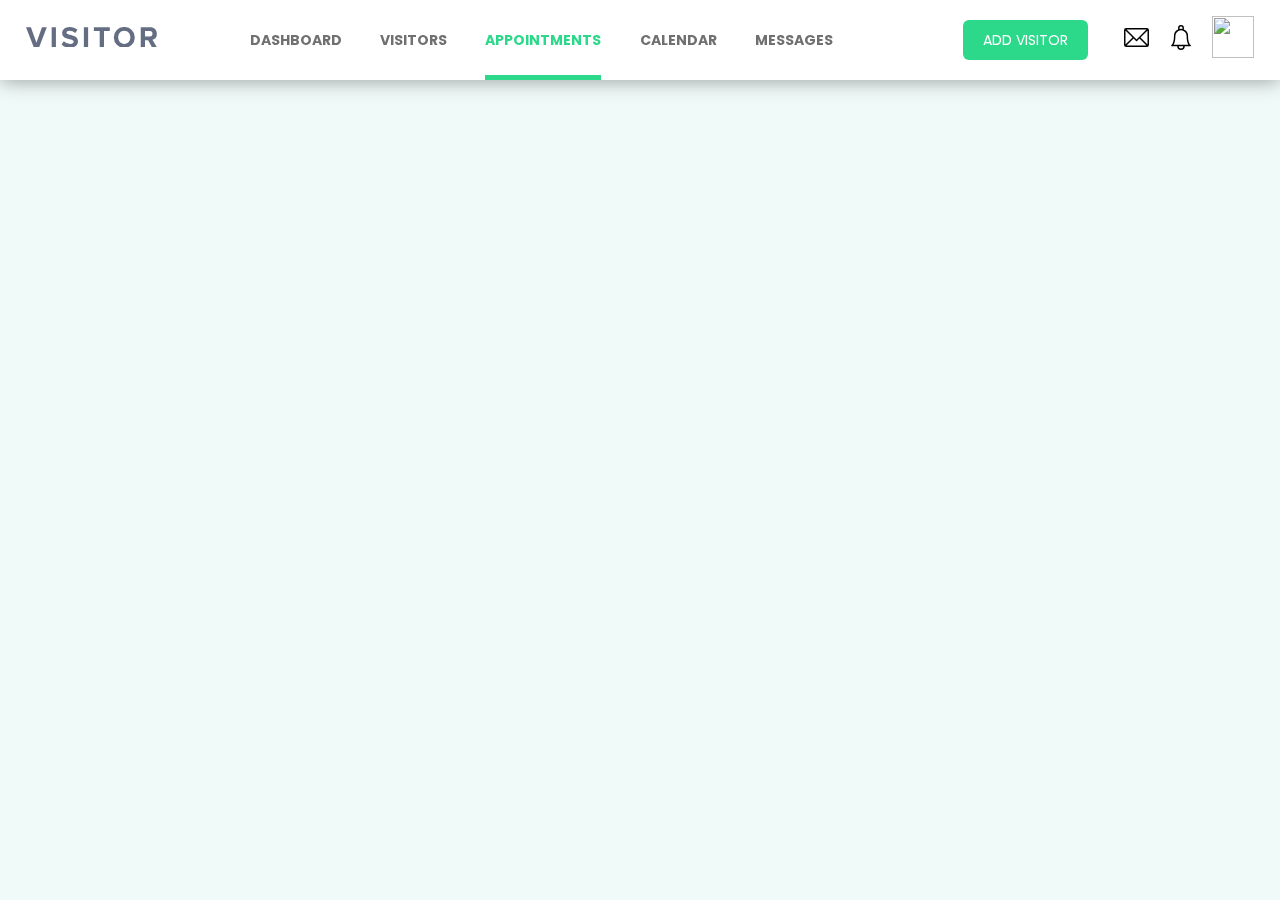
==== appointments.html @ 1dd9c5d3 "Add files via upload" ====
<!DOCTYPE html>
<html lang="en">
<head>
    <meta charset="UTF-8">
    <meta name="viewport" content="width=device-width, initial-scale=1.0">
    <link href="https://fonts.googleapis.com/css2?family=Poppins:wght@100;200;300;400;500;600;700;800;900&display=swap" rel="stylesheet">
    <link rel="stylesheet" href="css/style.css">
    <title>Dashboard</title>
</head>
<body>
    <!-- Use desktop-hide class for mobile only content -->
    <!-- Use mobile-hide class for desktop only content -->
    <header>
        <!-- Container for logo -->
        <div class="logo-container">
            <a href="index.html">
                <svg xmlns="http://www.w3.org/2000/svg" width="130.98" height="20.7" viewBox="0 0 130.98 20.7"><path class="a" d="M12.93,0l7.71-20.01H15.78L10.26-4.62,4.71-20.01H-.15L7.59,0ZM29.76,0V-20.01H25.5V0ZM43.83.36c5.4,0,8.01-2.76,8.01-6.42,0-7.47-11.49-5.34-11.49-8.52,0-1.2,1.02-2.01,2.85-2.01a8.6,8.6,0,0,1,5.82,2.19l2.37-3.12a11.13,11.13,0,0,0-7.8-2.79c-4.71,0-7.59,2.76-7.59,6.09,0,7.53,11.52,5.1,11.52,8.64,0,1.14-1.14,2.22-3.48,2.22a8.773,8.773,0,0,1-6.36-2.7L35.37-2.82A11.406,11.406,0,0,0,43.83.36ZM61.98,0V-20.01H57.72V0ZM77.85,0V-16.26h5.82v-3.75H67.71v3.75h5.85V0ZM98.16.36A10.054,10.054,0,0,0,108.63-9.99,10.054,10.054,0,0,0,98.16-20.34,10.047,10.047,0,0,0,87.72-9.99,10.047,10.047,0,0,0,98.16.36Zm0-3.78c-3.69,0-6.06-2.85-6.06-6.57,0-3.75,2.37-6.57,6.06-6.57s6.09,2.82,6.09,6.57C104.25-6.27,101.85-3.42,98.16-3.42ZM130.83,0l-4.5-7.62a5.742,5.742,0,0,0,4.38-5.94c0-3.72-2.55-6.45-6.72-6.45h-9.36V0h4.26V-7.11h3.12L125.94,0Zm-7.47-10.86h-4.47v-5.4h4.47a2.717,2.717,0,0,1,3,2.7A2.717,2.717,0,0,1,123.36-10.86Z" transform="translate(0.15 20.34)"/></svg>
            </a>
        </div>
        <!-- Navigation Bar -->
        <nav class="mobile-hide">
            <ul class="nav-links">
                <li><a class="nav-link" href="dashboard.html">DASHBOARD</a></li>
                <li><a class="nav-link" href="visitors.html">VISITORS</a></li>
                <li><a class="nav-link-active" href="appointments.html">APPOINTMENTS</a></li>
                <li><a class="nav-link" href="calendar.html">CALENDAR</a></li>
                <li><a class="nav-link" href="messages.html">MESSAGES</a></li>
            </ul>
        </nav>
        <!-- Right Control Panel (Has Add Visitor button, View Messages button, View Notifications button, View Profile Button) -->
        <div class="nav-right mobile-hide">
            <!-- Use 'action-btn' class for other buttons also -->
            <div class="action-btn">
                <a href="#" id="add-visitor">ADD VISITOR</a>
            </div>
            <div class="messages">
                <svg xmlns="http://www.w3.org/2000/svg" width="25" height="19" viewBox="0 0 512 390"><g transform="translate(0 -61)"><path d="M467,61H45A45.077,45.077,0,0,0,0,106V406a45.073,45.073,0,0,0,45,45H467a45.073,45.073,0,0,0,45-45V106A45.073,45.073,0,0,0,467,61Zm-6.214,30L256.954,294.833,51.359,91ZM30,399.788V112.069l144.479,143.24ZM51.213,421l144.57-144.57,50.657,50.222a15,15,0,0,0,21.167-.046L317,277.213,460.787,421ZM482,399.787,338.213,256,482,112.212Z"/></g></svg>
            </div>
            <div class="notifications">
                <svg xmlns="http://www.w3.org/2000/svg" width="20" height="25" viewBox="0 0 25 31.595"><path d="M77.918,25.143a4.909,4.909,0,0,1-1.492-2.031c-1.285-2.72-1.555-6.552-1.555-9.288,0-.012,0-.024,0-.036a8.964,8.964,0,0,0-5.277-8.13V3.52A3.521,3.521,0,0,0,66.08,0h-.291a3.521,3.521,0,0,0-3.514,3.52V5.658A8.965,8.965,0,0,0,57,13.824c0,2.736-.27,6.568-1.555,9.288a4.909,4.909,0,0,1-1.492,2.031.9.9,0,0,0-.494,1.023.942.942,0,0,0,.928.723h6.785a4.766,4.766,0,0,0,9.531,0h6.785a.942.942,0,0,0,.928-.723A.9.9,0,0,0,77.918,25.143ZM64.126,3.52a1.666,1.666,0,0,1,1.663-1.665h.291A1.666,1.666,0,0,1,67.742,3.52V5.057a8.965,8.965,0,0,0-3.616,0V3.52ZM65.934,29.74a2.921,2.921,0,0,1-2.914-2.85h5.828A2.921,2.921,0,0,1,65.934,29.74Zm3.727-4.7H56.494a9.7,9.7,0,0,0,.485-.851c1.241-2.446,1.87-5.932,1.87-10.36a7.085,7.085,0,1,1,14.171,0c0,.011,0,.023,0,.034,0,4.41.633,7.884,1.87,10.323a9.71,9.71,0,0,0,.485.851Z" transform="translate(-53.434 0)"/></svg>
            </div>
            <div class="profile">
                <button><img src="img/profile_pic.svg" alt=""></button>
                <ul>
                    <li><a href="#">PROFILE</a></li>
                    <li><a href="#">EXTENSIONS</a></li>
                    <li><a href="#">SETTINGS</a></li>
                    <li><a href="#">LOGOUT</a></li>
                </ul>
            </div>
        </div>
        <!-- Hamburger Menu (Only for Mobile View) -->
        <div class="burger desktop-hide">
            <svg xmlns="http://www.w3.org/2000/svg" width="25.426" height="19.043" viewBox="0 0 25.426 19.043"><defs><style>.a{fill:#646d82;}</style></defs><g transform="translate(0 -64.267)"><path class="a" d="M23.086,64.267H2.34a2.341,2.341,0,0,0,0,4.681H23.086a2.341,2.341,0,0,0,0-4.681Z"/><path class="a" d="M23.086,208.867H2.34a2.341,2.341,0,0,0,0,4.681H23.086a2.341,2.341,0,0,0,0-4.681Z" transform="translate(0 -137.419)"/><path class="a" d="M23.086,353.467H2.34a2.341,2.341,0,0,0,0,4.681H23.086a2.341,2.341,0,0,0,0-4.681Z" transform="translate(0 -274.838)"/></g></svg>
        </div>
    </header>
    <!-- Used for the header background -->
    <div class="nav-cover"></div>

    <main>
        <!-- Remove this and add content inside a main, section or a div container -->
    </main>
</body>
</html>
---- css/style.css ----
/* Apply to all elements */
* {
    margin: 0px;
    padding: 0px;
    box-sizing: border-box;
    
}

/* Fixed header */
header {
    position: fixed;
    width: 100%;
    z-index: 100;
    font-size: 14px;
    display: flex;
    height: 80px;
    padding: 0 1rem 0 1rem;
    align-items: center;
    -webkit-backdrop-filter: blur(20px) saturate(150%);
    backdrop-filter: blur(20px) saturate(150%);
    box-shadow: 0px 0px 20px rgba(0,0,0,0.4);
    
}

/* Pseudo element for the background blur */
header::after {
    content: "";
    opacity: 0.3;
    top: 0;
    background-image: url("img/BG.svg");
    position: absolute;
    background-position: center;
    z-index: -1;  
}

.logo-container, .nav-links, .nav-right {
    display: flex;
}

.logo-container {
    margin-left: 10px;
    margin-right: 10px;
    float: left;
}

.logo-container svg {
    fill: #646d82;
}

.logo-container:hover svg {
    fill: #2CD889;
}

nav {
    flex: 2;
    margin-left: 4rem;
    margin-right: 4rem;
    width: 0.5rem;
    font-weight: 700;
    height: 100%;
    padding-top: 30px;
}

.nav-links {
    justify-content: space-around;
    list-style: none;
}

.nav-links:hover .nav-link {
    opacity: 0.4;
}

.nav-links .nav-link:hover {
    opacity: 1;
    font-size: 1rem;
    padding-bottom: 22px;
}

.nav-link {
    padding: 30px 0 25px 0;
    text-decoration: none;
    color: #707070;
    transition: ease 0.3s;
}

.nav-link:hover {
    border-color: #2CD889;
    color: #2CD889;
    border-bottom-width: 5px;
    border-bottom-style: solid;
}

.nav-link-active{
    padding: 30px 0 25px 0;
    text-decoration: none;
    color: #2CD889;
    border-color: #2CD889;
    border-bottom-width: 5px;
    border-bottom-style: solid;
}

.nav-right {
    flex: 1;
    align-items: center;
    justify-content: space-around;
    padding-left: 3%;
}

.action-btn > a {
    background-color: #2CD889;
    color: white;
    padding: 10px 20px;
    text-decoration: none;
    border-radius: 6px;
}

.action-btn > a:hover {
    background-color: #29be79;
}

#add-visitor {
    margin-right: 1rem;
}

.notifications:hover svg, .messages:hover svg {
    cursor: pointer;
    fill: #2CD889;
}

.profile:hover {
    cursor: pointer;
    filter: brightness(110%);
}

.profile{
    position: relative;
}

.profile  img { 
    width: 42px;
    height: 42px;
}

.profile button{
    width: 42px;
    height: 42px;
    background: transparent;
    border: none;
}

.profile ul{
    display: flex;
    flex-direction: column;
    justify-content: space-around;
    align-items: center;
    position: absolute;
    -webkit-backdrop-filter: blur(20px) saturate(150%);
    backdrop-filter: blur(20px) saturate(150%);
    box-shadow: 0px 0px 20px rgba(0,0,0,0.4);
    width: 250px;
    margin-top: 16px;
    right: 0px;
    height: 250px;
    list-style: none;
    transform: translateY(20px);
    transition: all 0.4s ease;
    border-radius: 5px;
    opacity: 0;
    pointer-events: none;
}

.profile a{
    text-decoration: none;
    color: #646D82;
    font-weight: 700;
}

.profile ul li{
    display: flex;
    justify-content: space-around;
    align-items: center;
    width: 100%;
    height: 100%;
}

.profile ul li :hover{
    width: 100%;
    height: 100%;
    display: flex;
    justify-content: space-around;
    align-items: center;
    background-color: #2CD889;
}

.profile button:focus + ul{
    opacity: 1;
    pointer-events: all;
    transform: translateY(0px);
}

/* Will only be visible after width: 650px */
.desktop-hide {
    display: none;
}

.messages, .notifications {
    padding-right: 0.1rem;
}

.nav-cover {
    top: 0;
    width: 100%;
    height: 80px;
    background-color: white;
}

body {
    background-color: #F0FAF8;
    font-family: 'Poppins', sans-serif;
}

/* Break Point */
@media screen and (max-width:1095px) {
    header {
        align-items: center;
        display: grid;
        height: 160px;
    }

    .nav-cover {
        height: 160px;
    }

    .logo-container {
        grid-row: 1;
        display: inline;
    }

    nav {
        grid-column: 1/2 span;
        width: 100%;
        padding: 0;
        margin: 0;
        width: 100%;
    }

    .nav-links > li {
        width: 20%;
    }

    .nav-link {
        display: inline-block;
        width: 100%;
    }

    .nav-links {
        text-align: center;
        width: 100%;
        left: 0;
        right: 0;
        bottom: 0;
        margin-left: auto;
        margin-right: auto;
        position: absolute;
    }

    .nav-links .nav-link:hover {
        padding-bottom: 23px;
    }

    .nav-right {
        grid-row: 1;
        display: flex;
    }

    /* Will only be visible after width: 650px */
    .desktop-hide {
        display: none;
    }
}

/* Break Point */
@media screen and (max-width: 650px) {
    header {
        height: 80px;
        display: inline-flex;
    }

    .nav-cover {
        height: 80px;
    }

    .mobile-hide {
        display: none;
    }

    .burger {
        display: flex;
        margin-left: auto;
        margin-right: 10px;
        order: 2;
        cursor: pointer;
    }
}
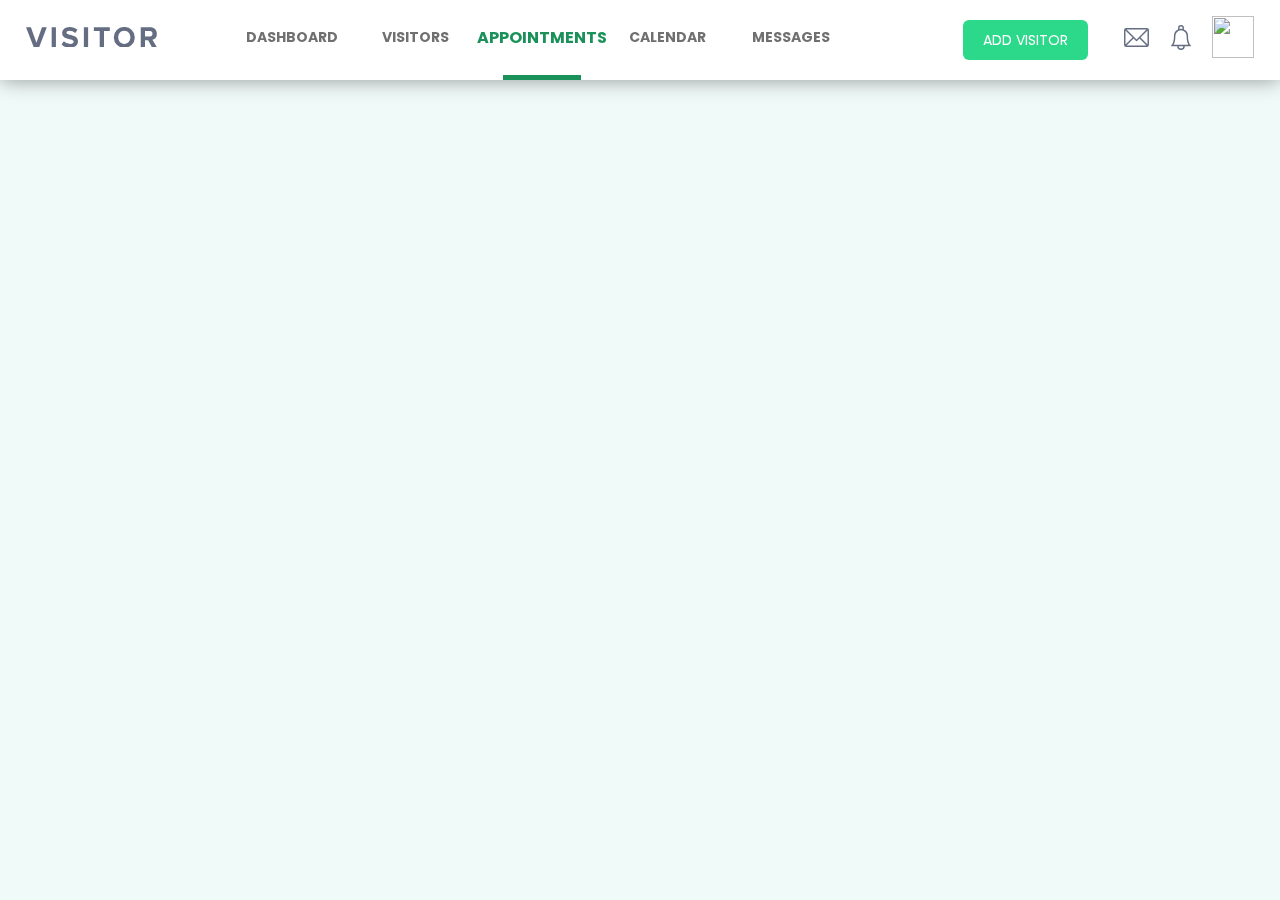
==== commit 3b69a940: "Add files via upload" ====
--- a/appointments.html
+++ b/appointments.html
@@ -1,64 +1,81 @@
-<!DOCTYPE html>
-<html lang="en">
-<head>
-    <meta charset="UTF-8">
-    <meta name="viewport" content="width=device-width, initial-scale=1.0">
-    <link href="https://fonts.googleapis.com/css2?family=Poppins:wght@100;200;300;400;500;600;700;800;900&display=swap" rel="stylesheet">
-    <link rel="stylesheet" href="css/style.css">
-    <title>Dashboard</title>
-</head>
-<body>
-    <!-- Use desktop-hide class for mobile only content -->
-    <!-- Use mobile-hide class for desktop only content -->
-    <header>
-        <!-- Container for logo -->
-        <div class="logo-container">
-            <a href="index.html">
-                <svg xmlns="http://www.w3.org/2000/svg" width="130.98" height="20.7" viewBox="0 0 130.98 20.7"><path class="a" d="M12.93,0l7.71-20.01H15.78L10.26-4.62,4.71-20.01H-.15L7.59,0ZM29.76,0V-20.01H25.5V0ZM43.83.36c5.4,0,8.01-2.76,8.01-6.42,0-7.47-11.49-5.34-11.49-8.52,0-1.2,1.02-2.01,2.85-2.01a8.6,8.6,0,0,1,5.82,2.19l2.37-3.12a11.13,11.13,0,0,0-7.8-2.79c-4.71,0-7.59,2.76-7.59,6.09,0,7.53,11.52,5.1,11.52,8.64,0,1.14-1.14,2.22-3.48,2.22a8.773,8.773,0,0,1-6.36-2.7L35.37-2.82A11.406,11.406,0,0,0,43.83.36ZM61.98,0V-20.01H57.72V0ZM77.85,0V-16.26h5.82v-3.75H67.71v3.75h5.85V0ZM98.16.36A10.054,10.054,0,0,0,108.63-9.99,10.054,10.054,0,0,0,98.16-20.34,10.047,10.047,0,0,0,87.72-9.99,10.047,10.047,0,0,0,98.16.36Zm0-3.78c-3.69,0-6.06-2.85-6.06-6.57,0-3.75,2.37-6.57,6.06-6.57s6.09,2.82,6.09,6.57C104.25-6.27,101.85-3.42,98.16-3.42ZM130.83,0l-4.5-7.62a5.742,5.742,0,0,0,4.38-5.94c0-3.72-2.55-6.45-6.72-6.45h-9.36V0h4.26V-7.11h3.12L125.94,0Zm-7.47-10.86h-4.47v-5.4h4.47a2.717,2.717,0,0,1,3,2.7A2.717,2.717,0,0,1,123.36-10.86Z" transform="translate(0.15 20.34)"/></svg>
-            </a>
-        </div>
-        <!-- Navigation Bar -->
-        <nav class="mobile-hide">
-            <ul class="nav-links">
-                <li><a class="nav-link" href="dashboard.html">DASHBOARD</a></li>
-                <li><a class="nav-link" href="visitors.html">VISITORS</a></li>
-                <li><a class="nav-link-active" href="appointments.html">APPOINTMENTS</a></li>
-                <li><a class="nav-link" href="calendar.html">CALENDAR</a></li>
-                <li><a class="nav-link" href="messages.html">MESSAGES</a></li>
-            </ul>
-        </nav>
-        <!-- Right Control Panel (Has Add Visitor button, View Messages button, View Notifications button, View Profile Button) -->
-        <div class="nav-right mobile-hide">
-            <!-- Use 'action-btn' class for other buttons also -->
-            <div class="action-btn">
-                <a href="#" id="add-visitor">ADD VISITOR</a>
-            </div>
-            <div class="messages">
-                <svg xmlns="http://www.w3.org/2000/svg" width="25" height="19" viewBox="0 0 512 390"><g transform="translate(0 -61)"><path d="M467,61H45A45.077,45.077,0,0,0,0,106V406a45.073,45.073,0,0,0,45,45H467a45.073,45.073,0,0,0,45-45V106A45.073,45.073,0,0,0,467,61Zm-6.214,30L256.954,294.833,51.359,91ZM30,399.788V112.069l144.479,143.24ZM51.213,421l144.57-144.57,50.657,50.222a15,15,0,0,0,21.167-.046L317,277.213,460.787,421ZM482,399.787,338.213,256,482,112.212Z"/></g></svg>
-            </div>
-            <div class="notifications">
-                <svg xmlns="http://www.w3.org/2000/svg" width="20" height="25" viewBox="0 0 25 31.595"><path d="M77.918,25.143a4.909,4.909,0,0,1-1.492-2.031c-1.285-2.72-1.555-6.552-1.555-9.288,0-.012,0-.024,0-.036a8.964,8.964,0,0,0-5.277-8.13V3.52A3.521,3.521,0,0,0,66.08,0h-.291a3.521,3.521,0,0,0-3.514,3.52V5.658A8.965,8.965,0,0,0,57,13.824c0,2.736-.27,6.568-1.555,9.288a4.909,4.909,0,0,1-1.492,2.031.9.9,0,0,0-.494,1.023.942.942,0,0,0,.928.723h6.785a4.766,4.766,0,0,0,9.531,0h6.785a.942.942,0,0,0,.928-.723A.9.9,0,0,0,77.918,25.143ZM64.126,3.52a1.666,1.666,0,0,1,1.663-1.665h.291A1.666,1.666,0,0,1,67.742,3.52V5.057a8.965,8.965,0,0,0-3.616,0V3.52ZM65.934,29.74a2.921,2.921,0,0,1-2.914-2.85h5.828A2.921,2.921,0,0,1,65.934,29.74Zm3.727-4.7H56.494a9.7,9.7,0,0,0,.485-.851c1.241-2.446,1.87-5.932,1.87-10.36a7.085,7.085,0,1,1,14.171,0c0,.011,0,.023,0,.034,0,4.41.633,7.884,1.87,10.323a9.71,9.71,0,0,0,.485.851Z" transform="translate(-53.434 0)"/></svg>
-            </div>
-            <div class="profile">
-                <button><img src="img/profile_pic.svg" alt=""></button>
-                <ul>
-                    <li><a href="#">PROFILE</a></li>
-                    <li><a href="#">EXTENSIONS</a></li>
-                    <li><a href="#">SETTINGS</a></li>
-                    <li><a href="#">LOGOUT</a></li>
-                </ul>
-            </div>
-        </div>
-        <!-- Hamburger Menu (Only for Mobile View) -->
-        <div class="burger desktop-hide">
-            <svg xmlns="http://www.w3.org/2000/svg" width="25.426" height="19.043" viewBox="0 0 25.426 19.043"><defs><style>.a{fill:#646d82;}</style></defs><g transform="translate(0 -64.267)"><path class="a" d="M23.086,64.267H2.34a2.341,2.341,0,0,0,0,4.681H23.086a2.341,2.341,0,0,0,0-4.681Z"/><path class="a" d="M23.086,208.867H2.34a2.341,2.341,0,0,0,0,4.681H23.086a2.341,2.341,0,0,0,0-4.681Z" transform="translate(0 -137.419)"/><path class="a" d="M23.086,353.467H2.34a2.341,2.341,0,0,0,0,4.681H23.086a2.341,2.341,0,0,0,0-4.681Z" transform="translate(0 -274.838)"/></g></svg>
-        </div>
-    </header>
-    <!-- Used for the header background -->
-    <div class="nav-cover"></div>
-
-    <main>
-        <!-- Remove this and add content inside a main, section or a div container -->
-    </main>
-</body>
-</html>
+<!DOCTYPE html>
+<html lang="en">
+<head>
+    <meta charset="UTF-8">
+    <meta name="viewport" content="width=device-width, initial-scale=1.0">
+    <link href="https://fonts.googleapis.com/css2?family=Poppins:wght@100;200;300;400;500;600;700;800;900&display=swap" rel="stylesheet">
+    <link rel="stylesheet" href="css/appointments_style.css">
+    <link rel="icon" href="img/icon.png">
+    <script src="scripts/index.js"></script>
+    <title>Appointments</title>
+</head>
+<body>
+    <!-- Use desktop-hide class for mobile only content -->
+    <!-- Use mobile-hide class for desktop only content -->
+    <header>
+        <!-- Container for logo -->
+        <div class="logo-container">
+            <a href="index.html">
+                <svg xmlns="http://www.w3.org/2000/svg" width="130.98" height="20.7" viewBox="0 0 130.98 20.7"><path class="a" d="M12.93,0l7.71-20.01H15.78L10.26-4.62,4.71-20.01H-.15L7.59,0ZM29.76,0V-20.01H25.5V0ZM43.83.36c5.4,0,8.01-2.76,8.01-6.42,0-7.47-11.49-5.34-11.49-8.52,0-1.2,1.02-2.01,2.85-2.01a8.6,8.6,0,0,1,5.82,2.19l2.37-3.12a11.13,11.13,0,0,0-7.8-2.79c-4.71,0-7.59,2.76-7.59,6.09,0,7.53,11.52,5.1,11.52,8.64,0,1.14-1.14,2.22-3.48,2.22a8.773,8.773,0,0,1-6.36-2.7L35.37-2.82A11.406,11.406,0,0,0,43.83.36ZM61.98,0V-20.01H57.72V0ZM77.85,0V-16.26h5.82v-3.75H67.71v3.75h5.85V0ZM98.16.36A10.054,10.054,0,0,0,108.63-9.99,10.054,10.054,0,0,0,98.16-20.34,10.047,10.047,0,0,0,87.72-9.99,10.047,10.047,0,0,0,98.16.36Zm0-3.78c-3.69,0-6.06-2.85-6.06-6.57,0-3.75,2.37-6.57,6.06-6.57s6.09,2.82,6.09,6.57C104.25-6.27,101.85-3.42,98.16-3.42ZM130.83,0l-4.5-7.62a5.742,5.742,0,0,0,4.38-5.94c0-3.72-2.55-6.45-6.72-6.45h-9.36V0h4.26V-7.11h3.12L125.94,0Zm-7.47-10.86h-4.47v-5.4h4.47a2.717,2.717,0,0,1,3,2.7A2.717,2.717,0,0,1,123.36-10.86Z" transform="translate(0.15 20.34)"/></svg>
+            </a>
+        </div>
+        <!-- Navigation Bar -->
+        <nav class="mobile-hide">
+            <div class="nav-links">
+                <a class="nav-link" href="index.html">DASHBOARD</a>
+                <a class="nav-link" href="visitors.html">VISITORS</a>
+                <a class="nav-link current" href="appointments.html">APPOINTMENTS</a>
+                <a class="nav-link" href="calendar.html">CALENDAR</a>
+                <a class="nav-link" href="messages.html">MESSAGES</a>
+                <div class="line"></div>
+            </div>
+        </nav>
+        <!-- Right Control Panel (Has Add Visitor button, View Messages button, View Notifications button, View Profile Button) -->
+        <div class="nav-right mobile-hide">
+            <!-- Use 'action-btn' class for other buttons also -->
+            <div class="action-btn">
+                <a href="#" id="add-visitor">ADD VISITOR</a>
+            </div>
+            <div class="messages">
+                <svg xmlns="http://www.w3.org/2000/svg" width="25" height="19" viewBox="0 0 512 390"><g transform="translate(0 -61)"><path d="M467,61H45A45.077,45.077,0,0,0,0,106V406a45.073,45.073,0,0,0,45,45H467a45.073,45.073,0,0,0,45-45V106A45.073,45.073,0,0,0,467,61Zm-6.214,30L256.954,294.833,51.359,91ZM30,399.788V112.069l144.479,143.24ZM51.213,421l144.57-144.57,50.657,50.222a15,15,0,0,0,21.167-.046L317,277.213,460.787,421ZM482,399.787,338.213,256,482,112.212Z"/></g></svg>
+            </div>
+            <div class="notifications">
+                <svg xmlns="http://www.w3.org/2000/svg" width="20" height="25" viewBox="0 0 25 31.595"><path d="M77.918,25.143a4.909,4.909,0,0,1-1.492-2.031c-1.285-2.72-1.555-6.552-1.555-9.288,0-.012,0-.024,0-.036a8.964,8.964,0,0,0-5.277-8.13V3.52A3.521,3.521,0,0,0,66.08,0h-.291a3.521,3.521,0,0,0-3.514,3.52V5.658A8.965,8.965,0,0,0,57,13.824c0,2.736-.27,6.568-1.555,9.288a4.909,4.909,0,0,1-1.492,2.031.9.9,0,0,0-.494,1.023.942.942,0,0,0,.928.723h6.785a4.766,4.766,0,0,0,9.531,0h6.785a.942.942,0,0,0,.928-.723A.9.9,0,0,0,77.918,25.143ZM64.126,3.52a1.666,1.666,0,0,1,1.663-1.665h.291A1.666,1.666,0,0,1,67.742,3.52V5.057a8.965,8.965,0,0,0-3.616,0V3.52ZM65.934,29.74a2.921,2.921,0,0,1-2.914-2.85h5.828A2.921,2.921,0,0,1,65.934,29.74Zm3.727-4.7H56.494a9.7,9.7,0,0,0,.485-.851c1.241-2.446,1.87-5.932,1.87-10.36a7.085,7.085,0,1,1,14.171,0c0,.011,0,.023,0,.034,0,4.41.633,7.884,1.87,10.323a9.71,9.71,0,0,0,.485.851Z" transform="translate(-53.434 0)"/></svg>
+            </div>
+            <div class="profile" onclick="toggle_visibility('dropdown-profile');">
+                <img class="dropbtn" src="img/profile_pic.svg" alt="">
+            </div>
+        </div>
+        <!-- Hamburger Menu (Only for Mobile View) -->
+        <div class="burger desktop-hide">
+            <svg xmlns="http://www.w3.org/2000/svg" width="25.426" height="19.043" viewBox="0 0 25.426 19.043"><defs><style>.a{fill:#646d82;}</style></defs><g transform="translate(0 -64.267)"><path class="a" d="M23.086,64.267H2.34a2.341,2.341,0,0,0,0,4.681H23.086a2.341,2.341,0,0,0,0-4.681Z"/><path class="a" d="M23.086,208.867H2.34a2.341,2.341,0,0,0,0,4.681H23.086a2.341,2.341,0,0,0,0-4.681Z" transform="translate(0 -137.419)"/><path class="a" d="M23.086,353.467H2.34a2.341,2.341,0,0,0,0,4.681H23.086a2.341,2.341,0,0,0,0-4.681Z" transform="translate(0 -274.838)"/></g></svg>
+        </div>
+    </header>
+    <div id="dropdown-profile" class="dropdown">
+        <ul>
+            <li>
+                <svg xmlns="http://www.w3.org/2000/svg" width="21" height="20.999" viewBox="0 0 21 20.999"><defs><style>.a{fill:#646d82;}</style></defs><g transform="translate(0 -0.011)"><g transform="translate(0 0.011)"><path class="a" d="M18.086,3.242A10.5,10.5,0,1,0,3.231,18.065c.006.006.008.015.014.02.061.058.127.108.188.164.169.15.337.305.515.45.1.075.194.15.292.219.168.125.336.25.511.366.119.075.242.15.364.225.162.1.323.2.49.285.142.075.286.139.43.208s.313.15.474.217.323.12.487.178.3.112.461.16c.177.053.358.094.538.139.15.037.3.079.45.109.207.041.417.067.627.1.13.018.256.043.388.056.343.034.69.052,1.039.052s.7-.019,1.039-.052c.131-.013.258-.038.388-.056.21-.029.42-.055.627-.1.15-.03.3-.075.45-.109.18-.044.361-.085.538-.139.157-.048.308-.106.461-.16s.327-.112.487-.178.316-.143.474-.217.289-.133.43-.208c.167-.089.328-.187.49-.285.122-.075.245-.143.364-.225.175-.115.343-.241.511-.366.1-.075.2-.142.292-.219.178-.142.346-.294.515-.45.061-.056.127-.106.188-.164.006-.005.008-.014.014-.02A10.484,10.484,0,0,0,18.086,3.242ZM16.4,17.28c-.136.12-.277.234-.42.344-.084.064-.168.128-.254.19-.136.1-.274.191-.414.28-.1.065-.206.128-.311.19q-.2.112-.4.225c-.12.061-.242.119-.365.176s-.259.118-.391.171-.274.1-.412.15-.253.088-.382.127c-.15.045-.307.082-.462.119-.121.028-.241.061-.364.085-.178.034-.359.058-.541.083-.1.013-.206.032-.31.043-.288.028-.58.044-.874.044s-.586-.016-.874-.044c-.1-.01-.207-.029-.31-.043-.182-.025-.364-.049-.541-.083-.123-.024-.243-.056-.364-.085-.155-.037-.31-.075-.462-.119-.128-.038-.255-.083-.382-.127s-.277-.1-.412-.15-.262-.112-.391-.171-.245-.115-.365-.176c-.136-.07-.27-.145-.4-.225-.1-.061-.209-.124-.311-.19-.14-.089-.278-.182-.414-.28-.086-.061-.17-.125-.254-.19-.142-.11-.283-.225-.42-.344-.033-.025-.063-.056-.1-.085a6.015,6.015,0,0,1,4.088-5.619,4.445,4.445,0,0,0,3.819,0,6.015,6.015,0,0,1,4.088,5.619C16.463,17.223,16.433,17.252,16.4,17.28ZM7.882,6.022a3,3,0,1,1,4.084,4.084.016.016,0,0,0-.013,0,3.177,3.177,0,0,1-.627.265c-.039.011-.075.026-.116.036-.075.02-.154.033-.231.046a3.037,3.037,0,0,1-.44.044h-.085a3.037,3.037,0,0,1-.44-.044c-.075-.013-.154-.027-.231-.046-.04-.01-.075-.025-.116-.036a3.174,3.174,0,0,1-.627-.265l-.013,0A3,3,0,0,1,7.882,6.022Zm9.943,9.686h0a7.535,7.535,0,0,0-4.014-5.168,4.5,4.5,0,1,0-6.628,0,7.535,7.535,0,0,0-4.014,5.168,9,9,0,1,1,14.656,0Z" transform="translate(0 -0.011)"/></g></g></svg>
+                <a href="#">PROFILE</a>
+            </li>
+            <li>
+                <svg xmlns="http://www.w3.org/2000/svg" width="21" height="21" viewBox="0 0 21 21"><defs><style>.a{fill:#646d82;}</style></defs><path class="a" d="M18.408,11.115h1.977A.615.615,0,0,0,21,10.5V4.569a.615.615,0,0,0-.615-.615H15.069V2.592a2.592,2.592,0,1,0-5.184,0V3.954H4.569a.615.615,0,0,0-.615.615V9.885H2.592a2.592,2.592,0,0,0,0,5.184H3.954v5.316A.615.615,0,0,0,4.569,21H10.5a.615.615,0,0,0,.615-.615V18.408a1.362,1.362,0,0,1,2.723,0v1.977a.615.615,0,0,0,.615.615h5.931A.615.615,0,0,0,21,20.385V14.454a.615.615,0,0,0-.615-.615H18.408a1.362,1.362,0,1,1,0-2.723Zm0,3.954H19.77v4.7h-4.7V18.408a2.592,2.592,0,0,0-5.184,0V19.77h-4.7V14.454a.615.615,0,0,0-.615-.615H2.592a1.362,1.362,0,0,1,0-2.723H4.569a.615.615,0,0,0,.615-.615V5.184H10.5a.615.615,0,0,0,.615-.615V2.592a1.362,1.362,0,0,1,2.723,0V4.569a.615.615,0,0,0,.615.615H19.77v4.7H18.408a2.592,2.592,0,1,0,0,5.184Z"/></svg>
+                <a href="#">EXTENSIONS</a>
+            </li>
+            <li>
+                <svg xmlns="http://www.w3.org/2000/svg" width="21.572" height="21.572" viewBox="0 0 21.572 21.572"><defs><style>.a{fill:#646d82;}</style></defs><path class="a" d="M20.165,8.441H18.409a7.937,7.937,0,0,0-.574-1.387l1.24-1.24a1.409,1.409,0,0,0,0-1.991L17.749,2.5a1.442,1.442,0,0,0-1.99,0l-1.24,1.24a7.958,7.958,0,0,0-1.387-.574V1.407A1.409,1.409,0,0,0,11.724,0H9.848A1.409,1.409,0,0,0,8.441,1.407V3.163a7.973,7.973,0,0,0-1.387.574L5.813,2.5a1.409,1.409,0,0,0-1.99,0L2.5,3.823a1.41,1.41,0,0,0,0,1.99l1.24,1.241a7.958,7.958,0,0,0-.574,1.387H1.407A1.409,1.409,0,0,0,0,9.849v1.876a1.408,1.408,0,0,0,1.407,1.406H3.163a7.973,7.973,0,0,0,.574,1.387L2.5,15.759a1.409,1.409,0,0,0,0,1.99l1.327,1.328a1.41,1.41,0,0,0,1.99,0l1.241-1.24a7.958,7.958,0,0,0,1.387.574v1.755a1.409,1.409,0,0,0,1.407,1.407h1.876a1.409,1.409,0,0,0,1.407-1.407V18.409a7.958,7.958,0,0,0,1.387-.574l1.24,1.241a1.443,1.443,0,0,0,1.99,0l1.327-1.327a1.408,1.408,0,0,0,0-1.99l-1.24-1.241a7.958,7.958,0,0,0,.574-1.387h1.755a1.409,1.409,0,0,0,1.407-1.407V9.848A1.409,1.409,0,0,0,20.165,8.441Zm.469,3.283a.469.469,0,0,1-.469.469h-2.11a.469.469,0,0,0-.454.352,7.049,7.049,0,0,1-.752,1.816.47.47,0,0,0,.072.57l1.491,1.492a.471.471,0,0,1,0,.664l-1.327,1.327a.483.483,0,0,1-.664,0L14.93,16.922a.47.47,0,0,0-.57-.072,7.024,7.024,0,0,1-1.815.752.468.468,0,0,0-.351.453v2.11a.469.469,0,0,1-.469.469H9.848a.47.47,0,0,1-.469-.469v-2.11a.469.469,0,0,0-.352-.454,7.031,7.031,0,0,1-1.816-.752.464.464,0,0,0-.238-.065.469.469,0,0,0-.332.137L5.15,18.413a.47.47,0,0,1-.664,0L3.159,17.086a.47.47,0,0,1,0-.664L4.65,14.93a.468.468,0,0,0,.072-.57,7.041,7.041,0,0,1-.752-1.816.468.468,0,0,0-.453-.352H1.407a.47.47,0,0,1-.469-.469V9.848a.47.47,0,0,1,.469-.469h2.11a.469.469,0,0,0,.454-.352,7.031,7.031,0,0,1,.752-1.816.468.468,0,0,0-.072-.57L3.159,5.151a.47.47,0,0,1,0-.664L4.487,3.159a.47.47,0,0,1,.664,0L6.642,4.651a.468.468,0,0,0,.57.072,7.041,7.041,0,0,1,1.816-.752.469.469,0,0,0,.352-.454V1.407A.47.47,0,0,1,9.848.938h1.876a.469.469,0,0,1,.469.469v2.11a.469.469,0,0,0,.352.454,7.024,7.024,0,0,1,1.815.752.468.468,0,0,0,.57-.072l1.491-1.491a.482.482,0,0,1,.664,0l1.327,1.327a.471.471,0,0,1,0,.664L16.921,6.642a.469.469,0,0,0-.072.57A7.042,7.042,0,0,1,17.6,9.027a.468.468,0,0,0,.453.352h2.11a.469.469,0,0,1,.469.469Z"/><g transform="translate(6.565 6.565)"><path class="a" d="M116.221,112a4.221,4.221,0,1,0,4.221,4.221A4.226,4.226,0,0,0,116.221,112Zm0,7.5a3.283,3.283,0,1,1,3.283-3.283A3.286,3.286,0,0,1,116.221,119.5Z" transform="translate(-112 -112)"/></g></svg>
+                <a href="#">SETTINGS</a>
+            </li>
+            <li>
+                <svg xmlns="http://www.w3.org/2000/svg" width="19" height="18.94" viewBox="0 0 21 20.93"><defs><style>.a{fill:#646d82;}</style></defs><g transform="translate(0 -0.85)"><g transform="translate(0 0.85)"><path class="a" d="M12.3,20.036H3.075a.958.958,0,0,1-1.025-.872V3.466a.958.958,0,0,1,1.025-.872H12.3a.957.957,0,0,0,1.025-.872A.957.957,0,0,0,12.3.85H3.075A2.877,2.877,0,0,0,0,3.466v15.7A2.877,2.877,0,0,0,3.075,21.78H12.3a.883.883,0,1,0,0-1.744Z" transform="translate(0 -0.85)"/></g><g transform="translate(4.519 4.14)"><path class="a" d="M186.276,113.61l-6.232-6.15a1.025,1.025,0,1,0-1.439,1.46l4.453,4.4H171.125a1.025,1.025,0,0,0,0,2.05h11.934l-4.453,4.4a1.025,1.025,0,1,0,1.439,1.46l6.232-6.15a1.024,1.024,0,0,0,0-1.459Z" transform="translate(-170.1 -107.165)"/></g></g></svg>
+                <a href="#">LOGOUT</a>
+            </li>
+        </ul>
+    </div>
+    <!-- Used for the header background -->
+    <div class="nav-cover"></div>
+
+    <main>
+        <!-- Remove this and add content inside a main, section or a div container -->
+    </main>
+</body>
+</html>
--- a/css/appointments_style.css
+++ b/css/appointments_style.css
@@ -0,0 +1,344 @@
+/* Apply to all elements */
+* {
+    margin: 0px;
+    padding: 0px;
+    box-sizing: border-box;
+    
+}
+
+/* Fixed header */
+header {
+    position: fixed;
+    width: 100%;
+    z-index: 100;
+    font-size: 14px;
+    display: flex;
+    flex-direction: row;
+    height: 80px;
+    padding: 0 1rem 0 1rem;
+    align-items: center;
+    -webkit-backdrop-filter: blur(20px) saturate(150%);
+    backdrop-filter: blur(20px) saturate(150%);
+    box-shadow: 0px 0px 20px rgba(0,0,0,0.4);
+}
+
+/* Pseudo element for the background blur */
+header::after {
+    content: "";
+    top: 0;
+    background-image: url("/img/BG.svg");
+    position: absolute;
+    background-position: center;
+    z-index: -1;  
+}
+
+.logo-container, .nav-links, .nav-right {
+    display: flex;
+}
+
+.logo-container {
+    margin-left: 10px;
+    margin-right: 10px;
+    float: left;
+}
+
+.logo-container svg {
+    fill: #646d82;
+}
+
+.logo-container:hover svg {
+    fill: #2CD889;
+}
+
+nav {
+    flex: 2;
+    margin-left: 4rem;
+    margin-right: 4rem;
+    width: 0.5rem;
+    font-weight: 700;
+    height: 100%;
+    align-items: center;
+}
+
+.nav-links {
+    display: grid;
+    grid-template-columns: repeat(5, 1fr);
+    grid-template-rows: auto 5px;
+    grid-row: 1/2;
+    grid-column: 1/6;
+    list-style: none;
+    height: 100%;
+    align-items: center;
+    flex: 1;
+}
+
+.line {
+    transition: 0.3s;
+    grid-row: 2/3;
+    grid-column: 3/4;
+    background-color: #199159;
+    height: 100%;
+    width: 60%;
+    margin: auto;
+}
+
+.nav-links:hover .nav-link {
+    opacity: 0.4;
+}
+
+.nav-links .nav-link:hover {
+    opacity: 1;
+    font-size: 1rem;
+    color: #2CD889;
+}
+
+.nav-link:nth-of-type(1):hover ~ .line {
+    background-color: #29be79;
+    transform: translateX(calc(-100% / 6 * 20));
+}
+
+.nav-link:nth-of-type(2):hover ~ .line {
+    background-color: #29be79;
+    transform: translateX(calc(-100% / 6 * 10));
+}
+
+.nav-link:nth-of-type(4):hover ~ .line {
+    background-color: #29be79;
+    transform: translateX(calc(100% / 6 * 10));
+}
+
+.nav-link:nth-of-type(5):hover ~ .line {
+    background-color: #29be79;
+    transform: translateX(calc(100% / 6 * 20));
+}
+
+.nav-link {
+    text-decoration: none;
+    color: #707070;
+    transition: ease 0.3s;
+    text-align: center;
+    display: flex;
+    flex-direction: column;
+    justify-content: center;
+    height: 100%;
+}
+
+.nav-right {
+    flex: 1;
+    align-items: center;
+    justify-content: space-around;
+    padding-left: 3%;
+}
+
+/* Used to highlight the current page */
+.current {
+    color: #199159;
+    font-size: 1rem;
+}
+
+.action-btn > a {
+    background-color: #2CD889;
+    color: white;
+    padding: 10px 20px;
+    text-decoration: none;
+    border-radius: 6px;
+    transition: 0.3s;
+}
+
+.action-btn > a:hover {
+    background-color: #29be79;
+}
+
+#add-visitor {
+    margin-right: 1rem;
+}
+
+.notifications, .messages {
+    fill: #646d82;
+}
+
+.notifications:hover svg, .messages:hover svg {
+    cursor: pointer;
+    fill: #2CD889;
+    transition: 0.3s;
+}
+
+.profile img:hover {
+    cursor: pointer;
+    filter: brightness(90%);
+}
+
+.profile{
+    position: relative;
+}
+
+.profile img { 
+    width: 42px;
+    height: 42px;
+    transition: 0.3s;
+}
+
+#dropdown-profile {
+    top: 80px;
+    right: 2rem;
+    width: 180px;
+}
+
+.dropdown {
+    padding: 10px 0 10px 0;
+    position: fixed;
+    align-items: center;
+    -webkit-backdrop-filter: blur(10px) saturate(150%);
+    backdrop-filter: blur(10px) saturate(150%);
+    border-radius: 5px;
+    box-shadow:
+        0 -3px 50px rgba(0, 0, 0, 0.1),
+        0 6px 5px rgba(0, 0, 0, 0.05),
+        0 12px 10px rgba(0, 0, 0, 0.05),
+        0 10px 18px rgba(0, 0, 0, 0.07);
+    z-index: 100;
+    display: none;
+}
+
+.show {
+    display: block;
+}
+
+.dropdown::after {
+    content: "";
+    border-radius: 5px;
+    height: 100%;
+    width: 100%;
+    top: 0;
+    left: 0;
+    bottom: 0;
+    right: 0;
+    z-index: -1;
+    opacity: 0.5;
+    position: absolute;
+    background-image: url("/img/rectangle.svg");
+    background-position: center;
+}
+
+#dropdown-profile::before {
+    content: "";
+    position: absolute;
+    bottom: 100%;
+    left: calc(100% - 2em);
+    transform: translateX(-50%);
+    border: 10px solid;
+    border-color: transparent transparent #ffff transparent;
+}
+
+#dropdown-profile ul {
+    height: 100%;
+    width: 100%;
+    position: relative;
+    display: flex;
+    flex-direction: column;
+    justify-content: space-around;
+    align-items: center;
+    list-style: none;
+}
+
+#dropdown-profile a {
+    text-decoration: none;
+    color: #646D82;
+    padding-left: 10px;
+    font-size: 15px;
+    font-weight: 700;
+}
+
+#dropdown-profile ul li {
+    display: flex;
+    flex-direction: row;
+    align-items: center;
+    justify-content: center;
+    width: 100%;
+    height: 40px;
+    cursor: pointer;
+    transition: 0.2s;
+}
+
+#dropdown-profile ul li:hover {
+    background-color: #2CD889;
+}
+
+/* Will only be visible after width: 650px */
+.desktop-hide {
+    display: none;
+}
+
+.messages, .notifications {
+    padding-right: 0.1rem;
+}
+
+.nav-cover {
+    top: 0;
+    width: 100%;
+    height: 80px;
+    background-color: white;
+}
+
+body {
+    background-color: #F0FAF8;
+    font-family: 'Poppins', sans-serif;
+}
+
+/* Break Point */
+@media screen and (max-width:1095px) {
+    header {
+        align-items: center;
+        display: grid;
+        grid-template-rows: 1fr 1fr;
+        height: 140px;
+    }
+
+    .nav-cover {
+        height: 140px;
+    }
+
+    .logo-container {
+        grid-row: 1/2;
+        display: inline;
+    }
+
+    nav {
+        grid-row: 2/3;
+        grid-column: 1/3;
+        width: 100%;
+        padding: 0;
+        margin: 0;
+        width: 100%;
+    }
+
+    /* Will only be visible after width: 650px */
+    .desktop-hide {
+        display: none;
+    }
+}
+
+/* Break Point */
+@media screen and (max-width: 650px) {
+    header {
+        height: 80px;
+        display: inline-flex;
+    }
+
+    .nav-cover {
+        height: 80px;
+    }
+
+    .mobile-hide {
+        display: none;
+    }
+
+    .burger {
+        display: flex;
+        margin-left: auto;
+        margin-right: 10px;
+        order: 2;
+        cursor: pointer;
+    }
+}
+
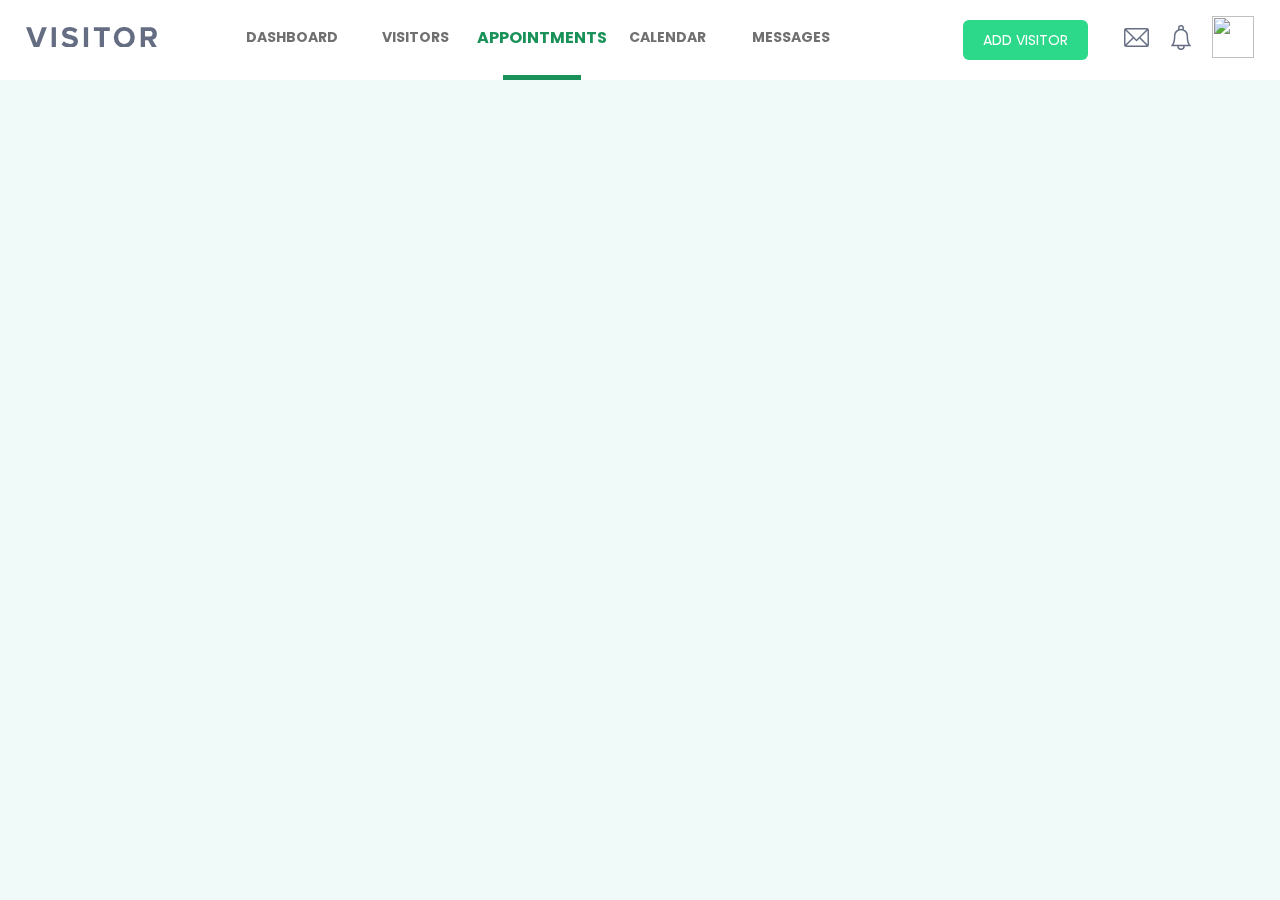
==== commit 2763ef48: "Add files via upload" ====
--- a/appointments.html
+++ b/appointments.html
@@ -3,6 +3,7 @@
 <head>
     <meta charset="UTF-8">
     <meta name="viewport" content="width=device-width, initial-scale=1.0">
+    <!-- Use this font -->
     <link href="https://fonts.googleapis.com/css2?family=Poppins:wght@100;200;300;400;500;600;700;800;900&display=swap" rel="stylesheet">
     <link rel="stylesheet" href="css/appointments_style.css">
     <link rel="icon" href="img/icon.png">
@@ -12,7 +13,7 @@
 <body>
     <!-- Use desktop-hide class for mobile only content -->
     <!-- Use mobile-hide class for desktop only content -->
-    <header>
+    <header id="header" class="back-blur">
         <!-- Container for logo -->
         <div class="logo-container">
             <a href="index.html">
@@ -47,11 +48,16 @@
             </div>
         </div>
         <!-- Hamburger Menu (Only for Mobile View) -->
-        <div class="burger desktop-hide">
+        <div class="burger desktop-hide" onclick="toggle_visibility('hamburger-menu');">
             <svg xmlns="http://www.w3.org/2000/svg" width="25.426" height="19.043" viewBox="0 0 25.426 19.043"><defs><style>.a{fill:#646d82;}</style></defs><g transform="translate(0 -64.267)"><path class="a" d="M23.086,64.267H2.34a2.341,2.341,0,0,0,0,4.681H23.086a2.341,2.341,0,0,0,0-4.681Z"/><path class="a" d="M23.086,208.867H2.34a2.341,2.341,0,0,0,0,4.681H23.086a2.341,2.341,0,0,0,0-4.681Z" transform="translate(0 -137.419)"/><path class="a" d="M23.086,353.467H2.34a2.341,2.341,0,0,0,0,4.681H23.086a2.341,2.341,0,0,0,0-4.681Z" transform="translate(0 -274.838)"/></g></svg>
         </div>
     </header>
-    <div id="dropdown-profile" class="dropdown">
+    <!-- Add 'dropdown' class name to all dropdowns -->
+    <div id="dropdown-profile" class="dropdown back-blur">
+        <div class="dropdown-header">
+            <p>Signed in as <b>admin</b></p>
+            <div role="none" class="dropdown-divider"></div>
+        </div>
         <ul>
             <li>
                 <svg xmlns="http://www.w3.org/2000/svg" width="21" height="20.999" viewBox="0 0 21 20.999"><defs><style>.a{fill:#646d82;}</style></defs><g transform="translate(0 -0.011)"><g transform="translate(0 0.011)"><path class="a" d="M18.086,3.242A10.5,10.5,0,1,0,3.231,18.065c.006.006.008.015.014.02.061.058.127.108.188.164.169.15.337.305.515.45.1.075.194.15.292.219.168.125.336.25.511.366.119.075.242.15.364.225.162.1.323.2.49.285.142.075.286.139.43.208s.313.15.474.217.323.12.487.178.3.112.461.16c.177.053.358.094.538.139.15.037.3.079.45.109.207.041.417.067.627.1.13.018.256.043.388.056.343.034.69.052,1.039.052s.7-.019,1.039-.052c.131-.013.258-.038.388-.056.21-.029.42-.055.627-.1.15-.03.3-.075.45-.109.18-.044.361-.085.538-.139.157-.048.308-.106.461-.16s.327-.112.487-.178.316-.143.474-.217.289-.133.43-.208c.167-.089.328-.187.49-.285.122-.075.245-.143.364-.225.175-.115.343-.241.511-.366.1-.075.2-.142.292-.219.178-.142.346-.294.515-.45.061-.056.127-.106.188-.164.006-.005.008-.014.014-.02A10.484,10.484,0,0,0,18.086,3.242ZM16.4,17.28c-.136.12-.277.234-.42.344-.084.064-.168.128-.254.19-.136.1-.274.191-.414.28-.1.065-.206.128-.311.19q-.2.112-.4.225c-.12.061-.242.119-.365.176s-.259.118-.391.171-.274.1-.412.15-.253.088-.382.127c-.15.045-.307.082-.462.119-.121.028-.241.061-.364.085-.178.034-.359.058-.541.083-.1.013-.206.032-.31.043-.288.028-.58.044-.874.044s-.586-.016-.874-.044c-.1-.01-.207-.029-.31-.043-.182-.025-.364-.049-.541-.083-.123-.024-.243-.056-.364-.085-.155-.037-.31-.075-.462-.119-.128-.038-.255-.083-.382-.127s-.277-.1-.412-.15-.262-.112-.391-.171-.245-.115-.365-.176c-.136-.07-.27-.145-.4-.225-.1-.061-.209-.124-.311-.19-.14-.089-.278-.182-.414-.28-.086-.061-.17-.125-.254-.19-.142-.11-.283-.225-.42-.344-.033-.025-.063-.056-.1-.085a6.015,6.015,0,0,1,4.088-5.619,4.445,4.445,0,0,0,3.819,0,6.015,6.015,0,0,1,4.088,5.619C16.463,17.223,16.433,17.252,16.4,17.28ZM7.882,6.022a3,3,0,1,1,4.084,4.084.016.016,0,0,0-.013,0,3.177,3.177,0,0,1-.627.265c-.039.011-.075.026-.116.036-.075.02-.154.033-.231.046a3.037,3.037,0,0,1-.44.044h-.085a3.037,3.037,0,0,1-.44-.044c-.075-.013-.154-.027-.231-.046-.04-.01-.075-.025-.116-.036a3.174,3.174,0,0,1-.627-.265l-.013,0A3,3,0,0,1,7.882,6.022Zm9.943,9.686h0a7.535,7.535,0,0,0-4.014-5.168,4.5,4.5,0,1,0-6.628,0,7.535,7.535,0,0,0-4.014,5.168,9,9,0,1,1,14.656,0Z" transform="translate(0 -0.011)"/></g></g></svg>
@@ -71,11 +77,18 @@
             </li>
         </ul>
     </div>
+    <div id="hamburger-menu" class="menu back-blur desktop-hide">
+        
+    </div>
     <!-- Used for the header background -->
     <div class="nav-cover"></div>
 
     <main>
         <!-- Remove this and add content inside a main, section or a div container -->
     </main>
+
+    <footer>
+
+    </footer>
 </body>
 </html>
--- a/css/appointments_style.css
+++ b/css/appointments_style.css
@@ -2,8 +2,7 @@
 * {
     margin: 0px;
     padding: 0px;
-    box-sizing: border-box;
-    
+    box-sizing: border-box;   
 }
 
 /* Fixed header */
@@ -19,7 +18,6 @@
     align-items: center;
     -webkit-backdrop-filter: blur(20px) saturate(150%);
     backdrop-filter: blur(20px) saturate(150%);
-    box-shadow: 0px 0px 20px rgba(0,0,0,0.4);
 }
 
 /* Pseudo element for the background blur */
@@ -32,6 +30,11 @@
     z-index: -1;  
 }
 
+.active {
+    box-shadow: 0px 0px 20px rgba(0,0,0,0.4);
+    transition: 0.5s;
+}
+
 .logo-container, .nav-links, .nav-right {
     display: flex;
 }
@@ -176,6 +179,19 @@
     width: 42px;
     height: 42px;
     transition: 0.3s;
+}
+
+.dropdown-header p {
+    font-size: 14px;
+    text-align: center;
+    align-items: center;
+}
+
+.dropdown-divider {
+    display: block;
+    height: 0;
+    margin: 8px 0;
+    border-top: 1px solid #646D82;
 }
 
 #dropdown-profile {
